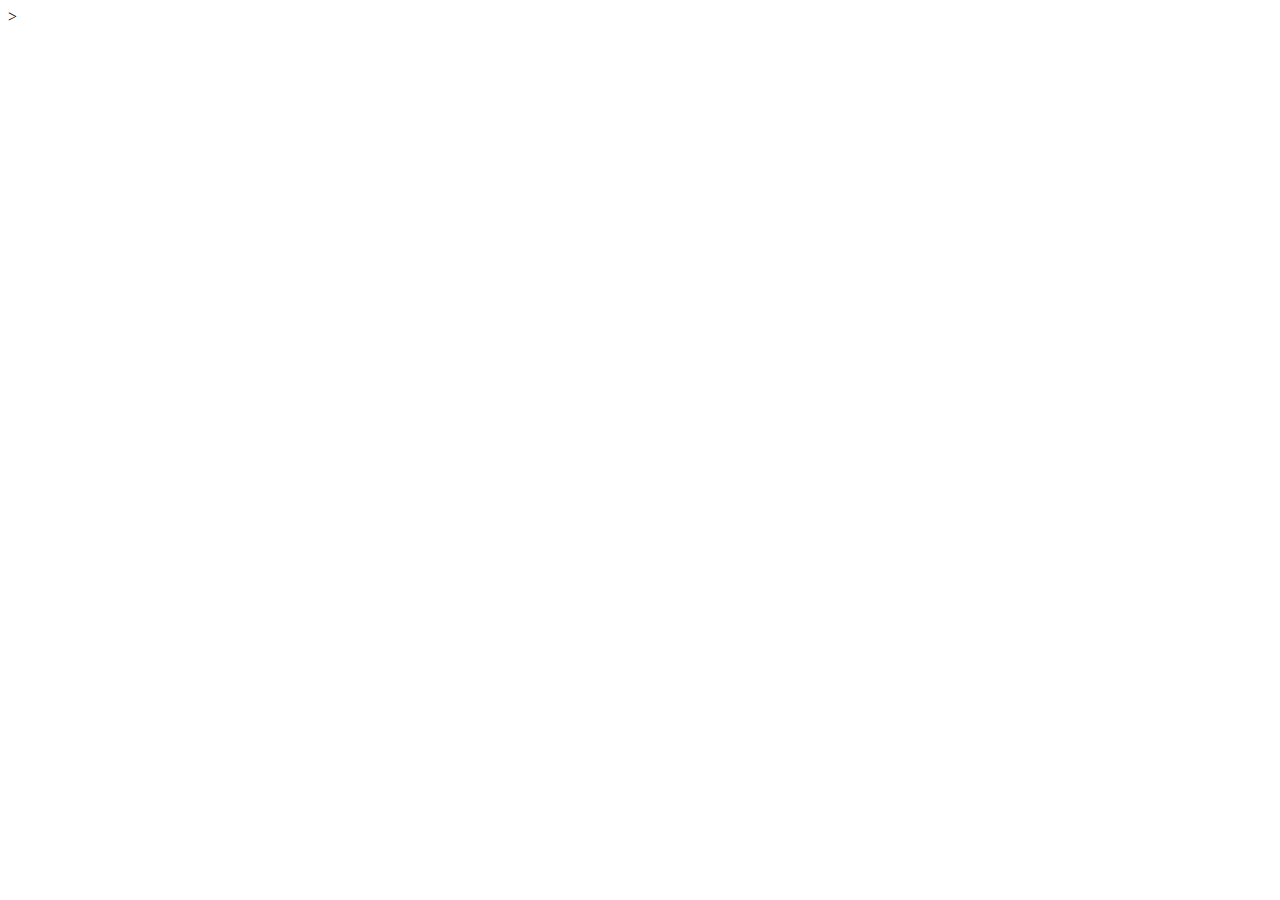
==== guess.html @ dfb3e81d "Add guess.html" ====
<!DOCTYPE html>
<html>
<head>
	<meta charset="utf-8">
	<title>Угадай число</title>>
</head>
<body>
	<script>
		var maxcount=10;
		var answer=parseint(Math.random() * 100);
		var stepCount=1;

		while (maxcount > 0) {
			var userAnswer = prompt("Угадай число, будь мужиком, блеать! У тебя еще" + maxcount + "Попыток");
				userAnswer = parseint(userAnswer);

			if (userAnswer < answer) {alert("Недолет. Мало каши ел.");}
			else if (userAnswer > answer) {alert("Перебор. Тише, ковбой!");}
			else if (userAnswer == answer) {alert("Бинго. Ударь в кулачок, бро!")} 
			else {alert ("Введи число, товарищ!");}
			
			maxcount --;	
		}

		if (maxcount == 0) {
			alert("Днина. Машина загадала " + answer);
		}
	</script>
</body>
</html>
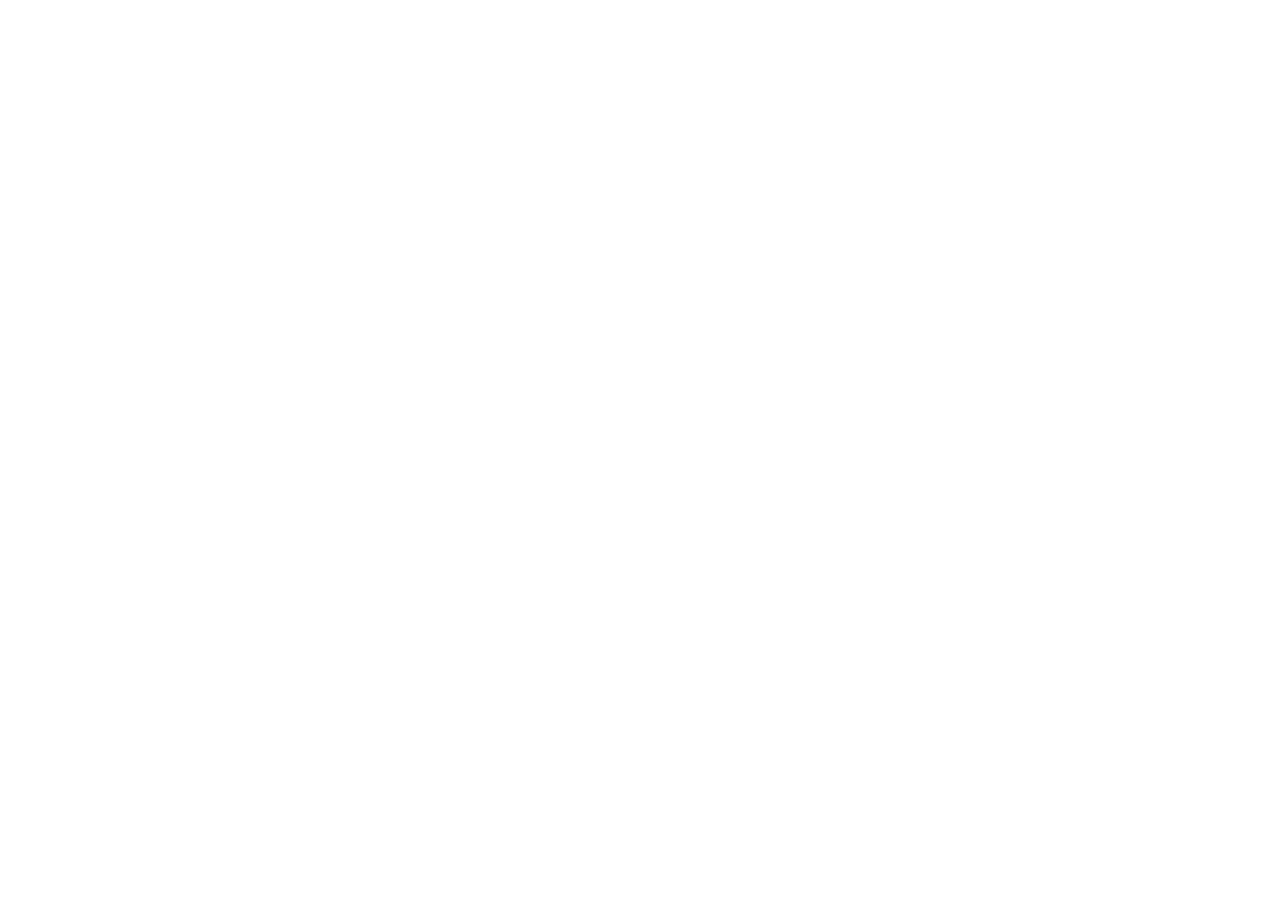
==== commit 611b4eb4: "fix" ====
--- a/guess.html
+++ b/guess.html
@@ -2,7 +2,7 @@
 <html>
 <head>
 	<meta charset="utf-8">
-	<title>Угадай число</title>>
+	<title>Угадай число</title>
 </head>
 <body>
 	<script>
@@ -16,7 +16,7 @@
 
 			if (userAnswer < answer) {alert("Недолет. Мало каши ел.");}
 			else if (userAnswer > answer) {alert("Перебор. Тише, ковбой!");}
-			else if (userAnswer == answer) {alert("Бинго. Ударь в кулачок, бро!")} 
+			else if (userAnswer == answer) {alert("Бинго. Ударь в кулачок, бро!");} 
 			else {alert ("Введи число, товарищ!");}
 			
 			maxcount --;	
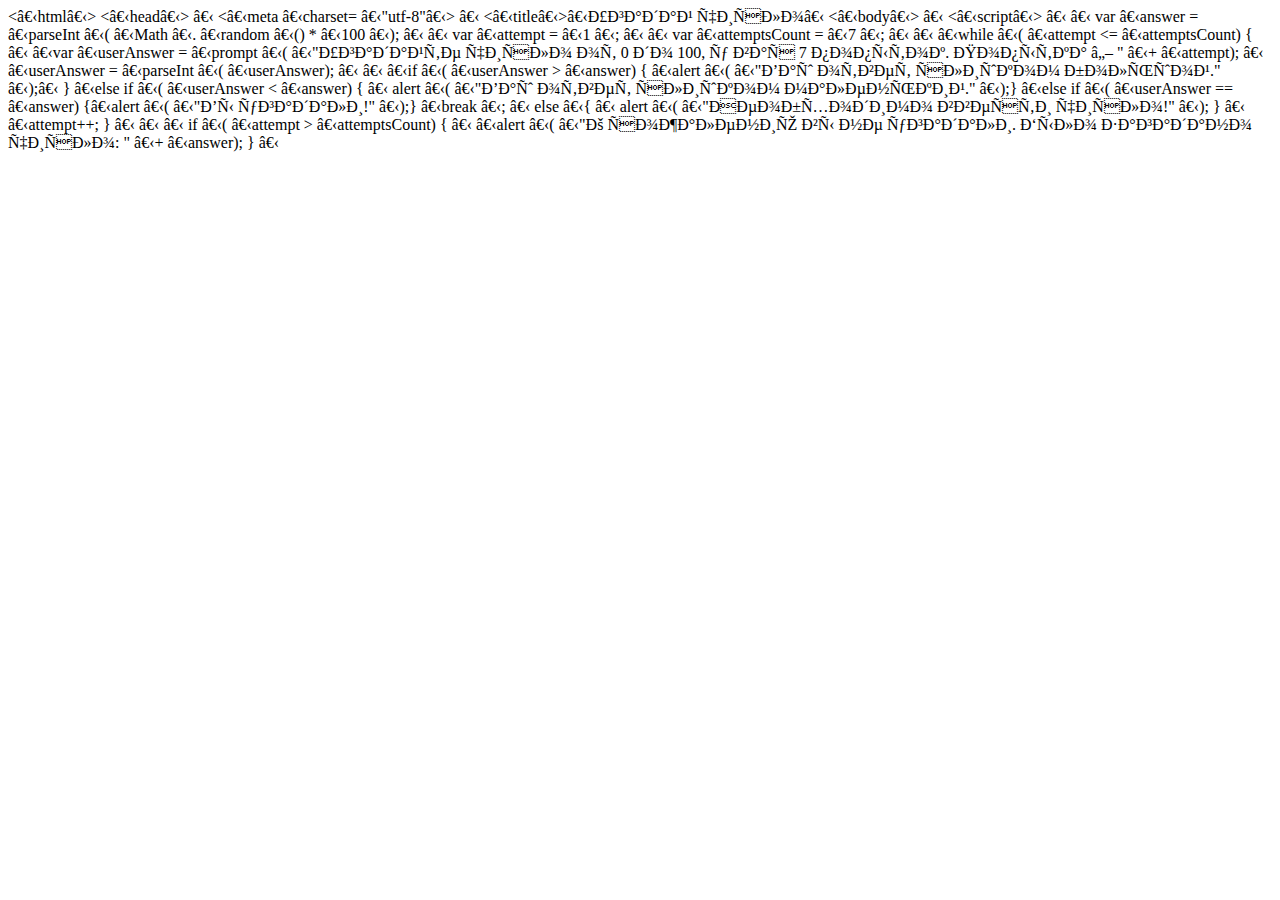
==== commit 9861f87a: "fix guess" ====
--- a/guess.html
+++ b/guess.html
@@ -1,30 +1,31 @@
-<!DOCTYPE html>
-<html>
-<head>
-	<meta charset="utf-8">
-	<title>Угадай число</title>
-</head>
-<body>
-	<script>
-		var maxcount=10;
-		var answer=parseint(Math.random() * 100);
-		var stepCount=1;
-
-		while (maxcount > 0) {
-			var userAnswer = prompt("Угадай число, будь мужиком, блеать! У тебя еще" + maxcount + "Попыток");
-				userAnswer = parseint(userAnswer);
-
-			if (userAnswer < answer) {alert("Недолет. Мало каши ел.");}
-			else if (userAnswer > answer) {alert("Перебор. Тише, ковбой!");}
-			else if (userAnswer == answer) {alert("Бинго. Ударь в кулачок, бро!");} 
-			else {alert ("Введи число, товарищ!");}
-			
-			maxcount --;	
+<!DOCTYPE ​html​>
+<​html​>
+	<​head​>
+​		<​meta ​charset= ​"utf-8"​>
+​		<​title​>​Угадай число​</​title​>
+</​head​>
+<​body​>
+​	<​script​>
+​ ​		var ​answer = ​parseInt ​( ​Math ​. ​random ​() * ​100 ​);
+​ ​		var ​attempt = ​1 ​;
+​ ​		var ​attemptsCount = ​7 ​;
+​ ​ 	​while ​( ​attempt <= ​attemptsCount) {
+​ 			​var ​userAnswer = ​prompt ​( ​"Угадайте число от 0 до 100, у вас 7 попыток. Попытка № " ​+ ​attempt);
+​ 			​userAnswer = ​parseInt ​( ​userAnswer);
+​ ​ 	​if ​( ​userAnswer > ​answer) {
+			​alert ​( ​"Ваш ответ слишком большой." ​);​ }
+			​else if ​( ​userAnswer < ​answer) {
+​			alert ​( ​"Ваш ответ слишком маленький." ​);}
+			​else if ​( ​userAnswer == ​answer) {​alert ​( ​"Вы угадали!" ​);}
+			​break ​;
+​		else ​{
+​			alert ​( ​"Необходимо ввести число!" ​);
 		}
-
-		if (maxcount == 0) {
-			alert("Днина. Машина загадала " + answer);
+	​ ​attempt++;
+	 } 
+​ ​ ​	if ​( ​attempt > ​attemptsCount) {
+​ 		​alert ​( ​"К сожалению вы не угадали. Было загадано число: " ​+ ​answer);
 		}
-	</script>
-</body>
-</html>+	​</​script​>
+</​body​>
+</​html>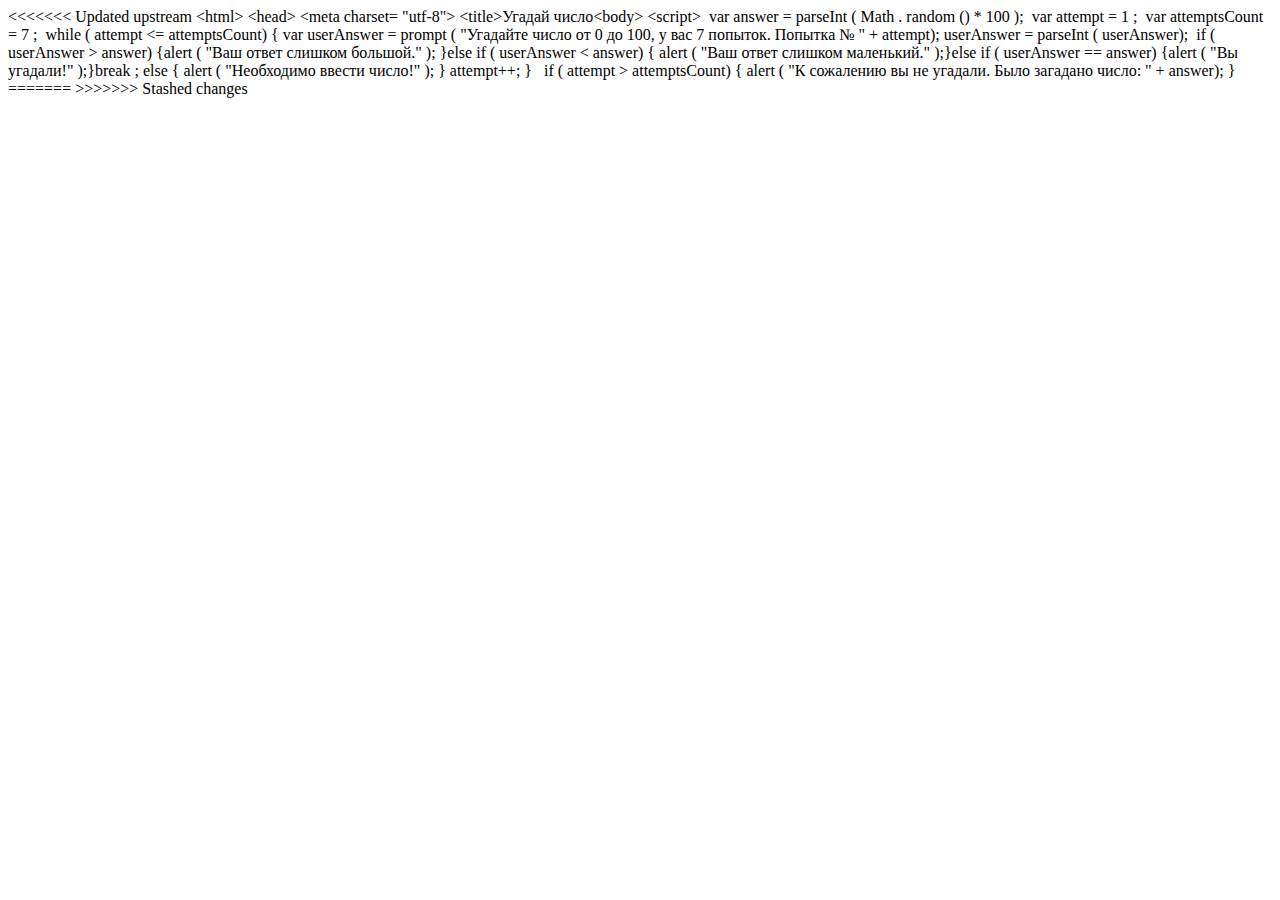
==== commit ad6f68d2: "New version index.html" ====
--- a/guess.html
+++ b/guess.html
@@ -1,3 +1,4 @@
+<<<<<<< Updated upstream
 <!DOCTYPE ​html​>
 <​html​>
 	<​head​>
@@ -28,4 +29,43 @@
 		}
 	​</​script​>
 </​body​>
-</​html>+</​html>
+=======
+<!DOCTYPE html>
+<html>
+	<head>
+		<meta charset="utf-8">
+		<title>Угадай число</title>
+	</head>
+	<body>
+		<script type="text/javascript">
+			var maxcount=10;
+			var answer=parseint(Math.random() * 100);
+			var stepCount=1;
+
+			while (maxcount > 0) {
+				var userAnswer = prompt("Угадай число, будь мужиком, блеать! У тебя еще" + maxcount + "Попыток");
+					userAnswer = parseint(userAnswer);
+
+				if (userAnswer < answer) {
+					alert("Недолет. Мало каши ел.");
+				}
+				else if (userAnswer > answer) {
+					alert("Перебор. Тише, ковбой!");
+				}
+				else if (userAnswer == answer) {
+					alert("Бинго. Ударь в кулачок, бро!");
+				}
+					break; 
+				else {alert ("Введи число, товарищ!");}
+			
+				maxcount --;	
+			}
+
+			if (maxcount == 0) {
+				alert("Днина. Машина загадала " + answer);
+			}
+		</script>
+	</body>
+</html>
+>>>>>>> Stashed changes
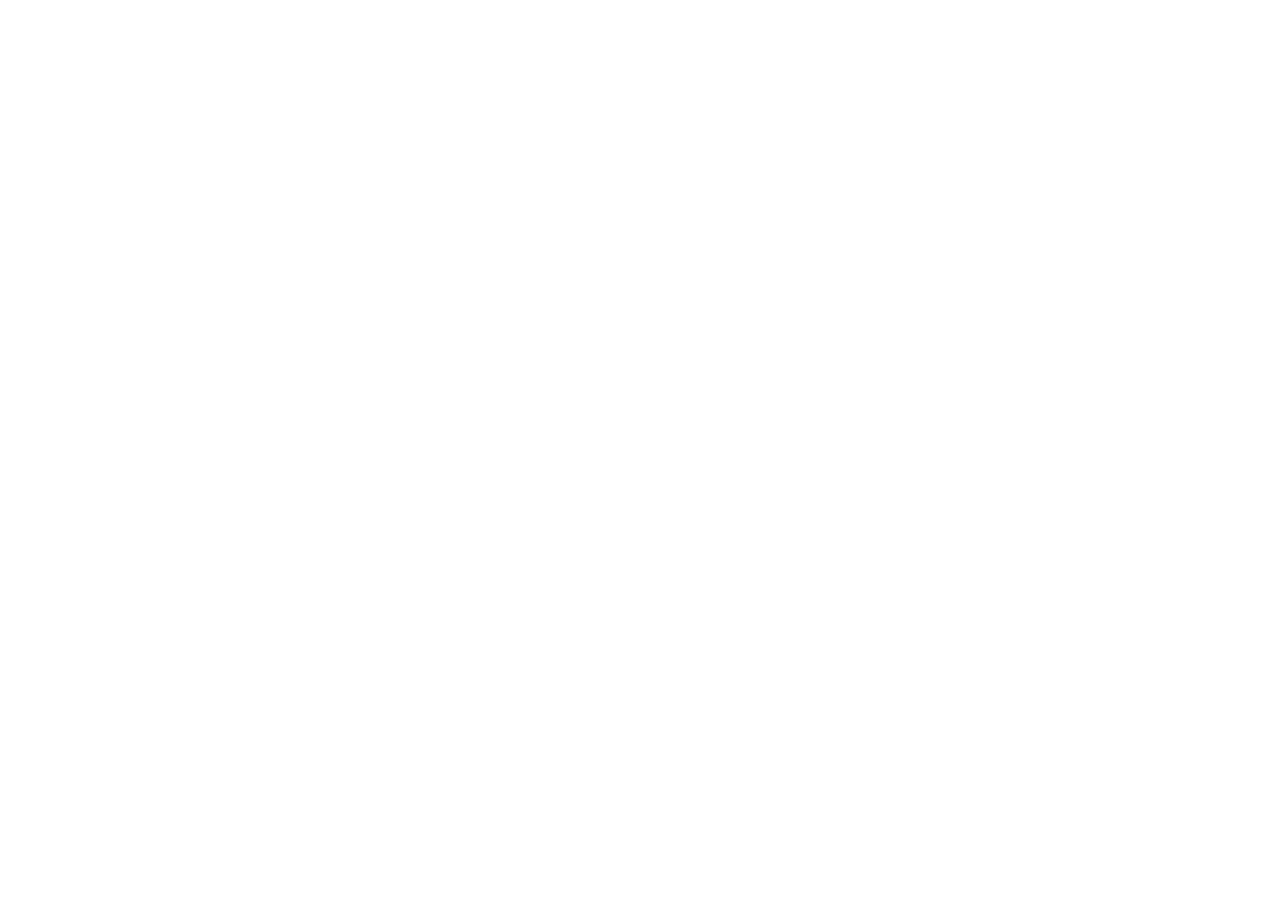
==== commit 1df30e41: "Fix guess.html" ====
--- a/guess.html
+++ b/guess.html
@@ -1,36 +1,3 @@
-<<<<<<< Updated upstream
-<!DOCTYPE ​html​>
-<​html​>
-	<​head​>
-​		<​meta ​charset= ​"utf-8"​>
-​		<​title​>​Угадай число​</​title​>
-</​head​>
-<​body​>
-​	<​script​>
-​ ​		var ​answer = ​parseInt ​( ​Math ​. ​random ​() * ​100 ​);
-​ ​		var ​attempt = ​1 ​;
-​ ​		var ​attemptsCount = ​7 ​;
-​ ​ 	​while ​( ​attempt <= ​attemptsCount) {
-​ 			​var ​userAnswer = ​prompt ​( ​"Угадайте число от 0 до 100, у вас 7 попыток. Попытка № " ​+ ​attempt);
-​ 			​userAnswer = ​parseInt ​( ​userAnswer);
-​ ​ 	​if ​( ​userAnswer > ​answer) {
-			​alert ​( ​"Ваш ответ слишком большой." ​);​ }
-			​else if ​( ​userAnswer < ​answer) {
-​			alert ​( ​"Ваш ответ слишком маленький." ​);}
-			​else if ​( ​userAnswer == ​answer) {​alert ​( ​"Вы угадали!" ​);}
-			​break ​;
-​		else ​{
-​			alert ​( ​"Необходимо ввести число!" ​);
-		}
-	​ ​attempt++;
-	 } 
-​ ​ ​	if ​( ​attempt > ​attemptsCount) {
-​ 		​alert ​( ​"К сожалению вы не угадали. Было загадано число: " ​+ ​answer);
-		}
-	​</​script​>
-</​body​>
-</​html>
-=======
 <!DOCTYPE html>
 <html>
 	<head>
@@ -68,4 +35,3 @@
 		</script>
 	</body>
 </html>
->>>>>>> Stashed changes
